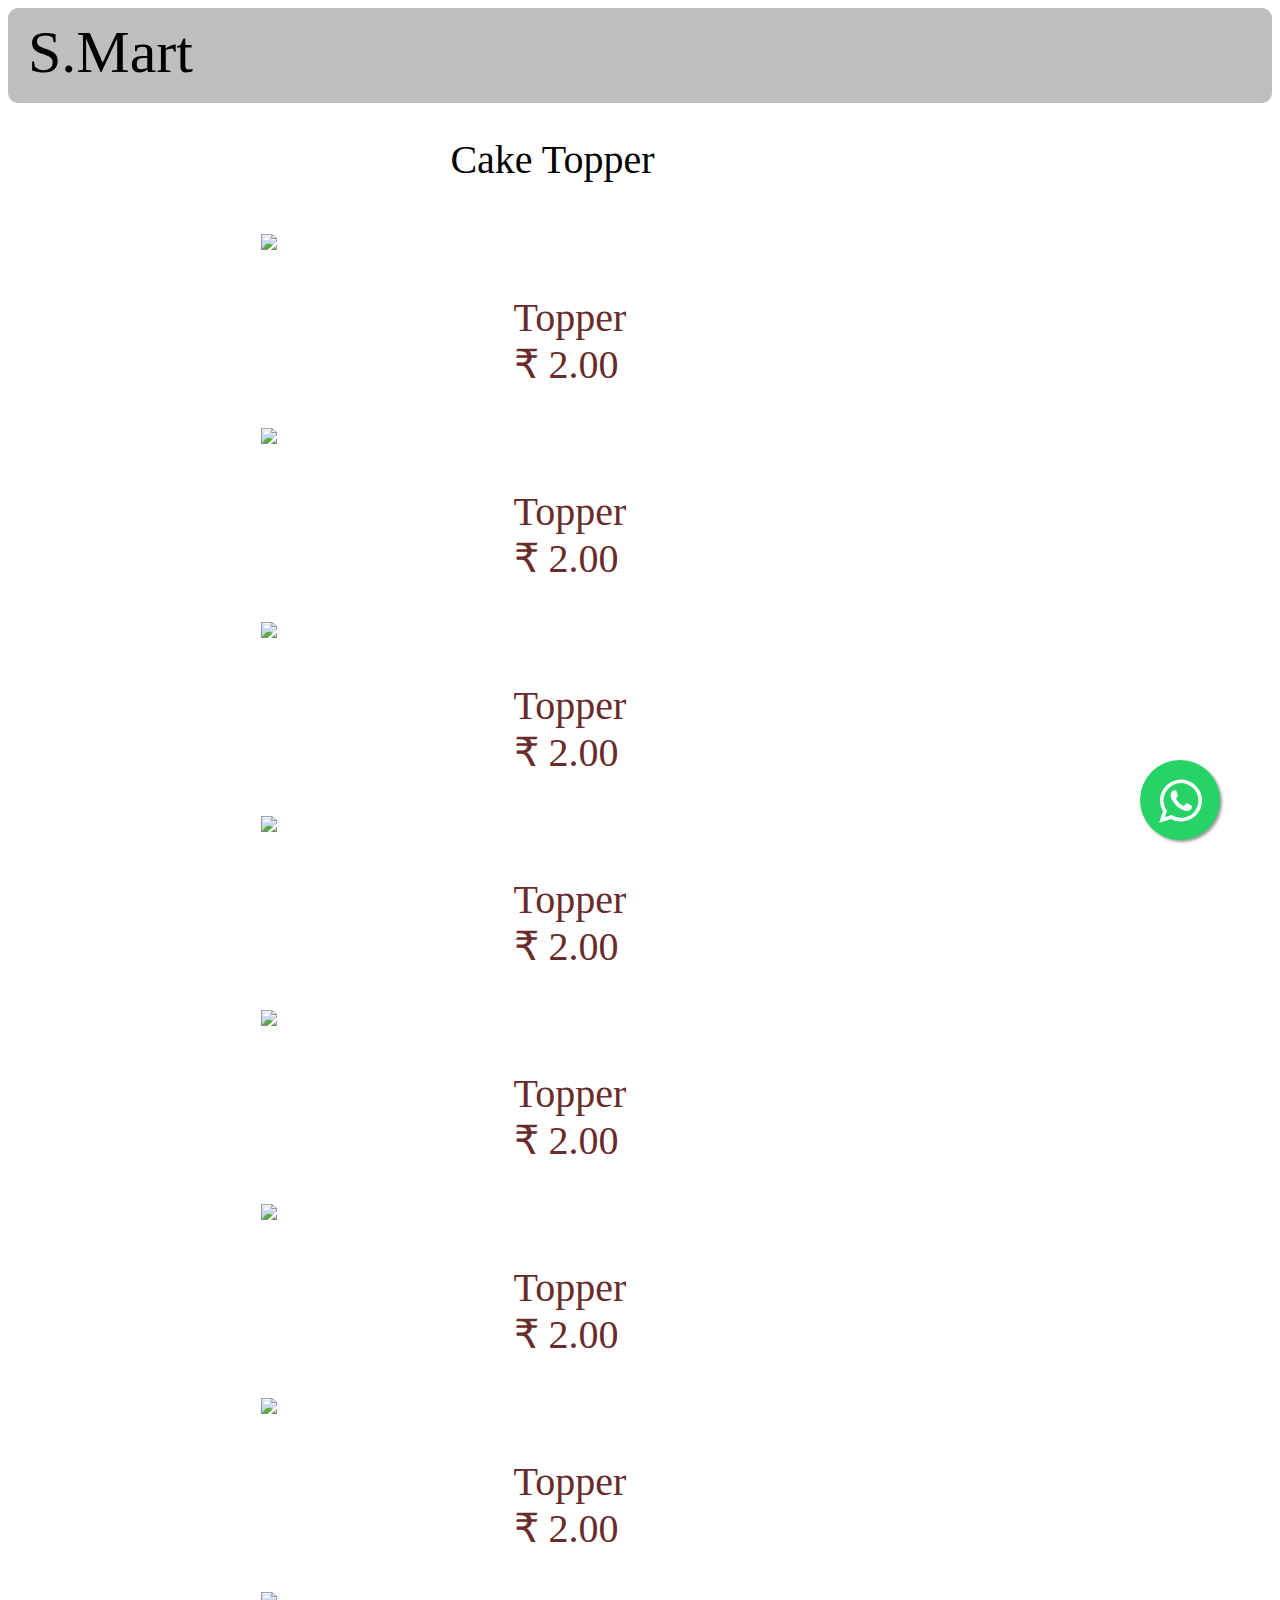
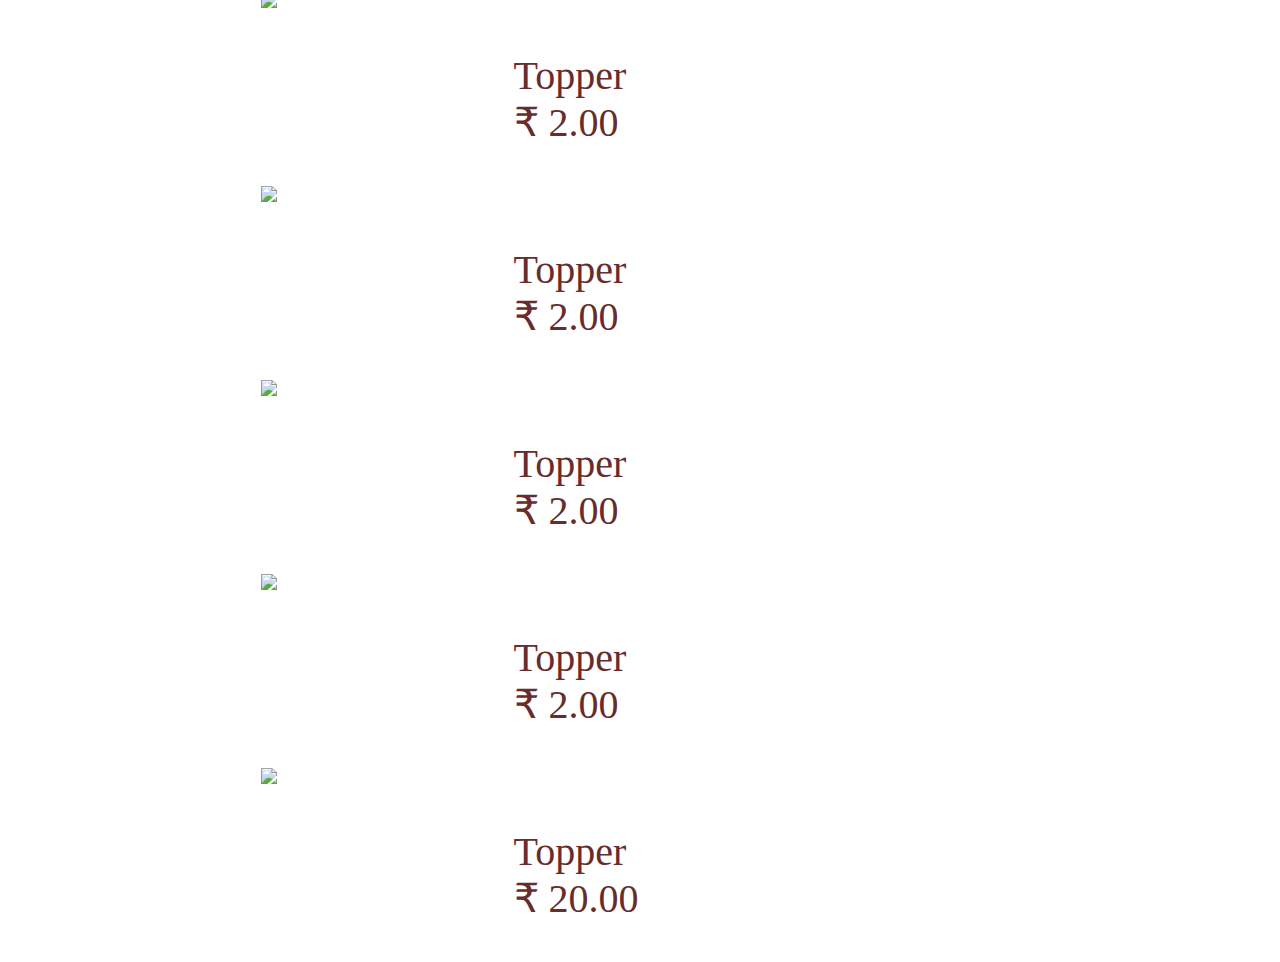
==== topper.html @ bcb13290 "Business site" ====
<!DOCTYPE html>
<html lang="en">
<head>
    <link rel="stylesheet" href="topper.css">
    <nav class="namenav">
        S.Mart
    </nav>
    <title>S.Mart | Topper</title>
</head>
<body>
    <h2>Cake Topper</h2><br>
    <div class="card">
     <a href="" ><img src="C:\Users\Jatan\Desktop\business website\S.Mart.github.io\image\good luck topper.jpg"width="600px" >
      <p>Topper<br>₹ 2.00</a> <br></p>

     <a href="" ><img src="C:\Users\Jatan\Desktop\business website\S.Mart.github.io\image\ann.bird topper.jpg"width="600px" > 
      <p>Topper<br>₹ 2.00</a><br></p> 

      <a href="" ><img src="C:\Users\Jatan\Desktop\business website\S.Mart.github.io\image\ann.topper.jpg"width="600px" > 
      <p>Topper<br>₹ 2.00</a><br></p> 

      <a href="" ><img src="C:\Users\Jatan\Desktop\business website\S.Mart.github.io\image\baby boy.jpg"width="600px" > 
      <p>Topper<br>₹ 2.00</a><br></p> 

      <a href="" ><img src="C:\Users\Jatan\Desktop\business website\S.Mart.github.io\image\baby shower.jpg"width="600px" >
        <p>Topper<br>₹ 2.00</a> <br></p>
  
       <a href="" ><img src="C:\Users\Jatan\Desktop\business website\S.Mart.github.io\image\bithday topper.jpg"width="600px" > 
        <p>Topper<br>₹ 2.00</a><br></p> 
  
        <a href="" ><img src="C:\Users\Jatan\Desktop\business website\S.Mart.github.io\image\emoji.jpg"width="600px" > 
        <p>Topper<br>₹ 2.00</a><br></p> 
  
        <a href="" ><img src="C:\Users\Jatan\Desktop\business website\S.Mart.github.io\image\hbd horse.jpg"width="600px" > 
        <p>Topper<br>₹ 2.00</a><br></p> 

        <a href="" ><img src="C:\Users\Jatan\Desktop\business website\S.Mart.github.io\image\hbd teddy.jpg"width="600px" > 
        <p>Topper<br>₹ 2.00</a><br></p> 

        <a href="" ><img src="C:\Users\Jatan\Desktop\business website\S.Mart.github.io\image\hbd topper.jpg"width="600px" > 
          <p>Topper<br>₹ 2.00</a><br></p> 
  
        <a href="" ><img src="C:\Users\Jatan\Desktop\business website\S.Mart.github.io\image\sweet girl.jpg"width="600px" > 
        <p>Topper<br>₹ 2.00</a><br></p> 

        <a href="" ><img src="C:\Users\Jatan\Desktop\business website\S.Mart.github.io\image\gliter topper.jpg"width="600px" > 
          <p>Topper<br>₹ 20.00</a><br></p> 
  
  </div>
  <link rel="stylesheet" href="https://maxcdn.bootstrapcdn.com/font-awesome/4.5.0/css/font-awesome.min.css">
  <a href="https://api.whatsapp.com/send?phone=919079160791&text=Hii I want to know more about your shop." class="float" target="_blank">
  <i class="fa fa-whatsapp my-float"></i>
  </a>
</body>
</html>
---- topper.css ----
.namenav{
    height : 75px;
    overflow: hidden;
    background-color: rgba(184, 184, 184, 0.911);
    font-size: 60px;
    font-family: 'Potta One', cursive;
    padding-top: 10px;
    padding-bottom: 10px;
    padding-left: 20px;
    border-radius: 10px;
}
h2{
    font-size: 40px;
    margin-left: 35%;
    font-family: 'Potta One', cursive;
    font-weight: lighter;
}

p{
    font-size: 40px;
    font-family:'Potta One',cursive;
    padding-left: 25%;
    
}
.card{
    margin-left: 20%;
}
a{
    color: rgb(105, 44, 44);
}
a:hover {
    color: hotpink;
  }
a:link {
    text-decoration: none;
  }
  .float{
	position:fixed;
	width:80px;
	height:80px;
	bottom:60px;
	right:60px;
	background-color:#25d366;
	color:#FFF;
	border-radius:50px;
	text-align:center;
  font-size:50px;
	box-shadow: 2px 2px 3px #999;
  z-index:100;
}

.my-float{
	margin-top:16px;
}
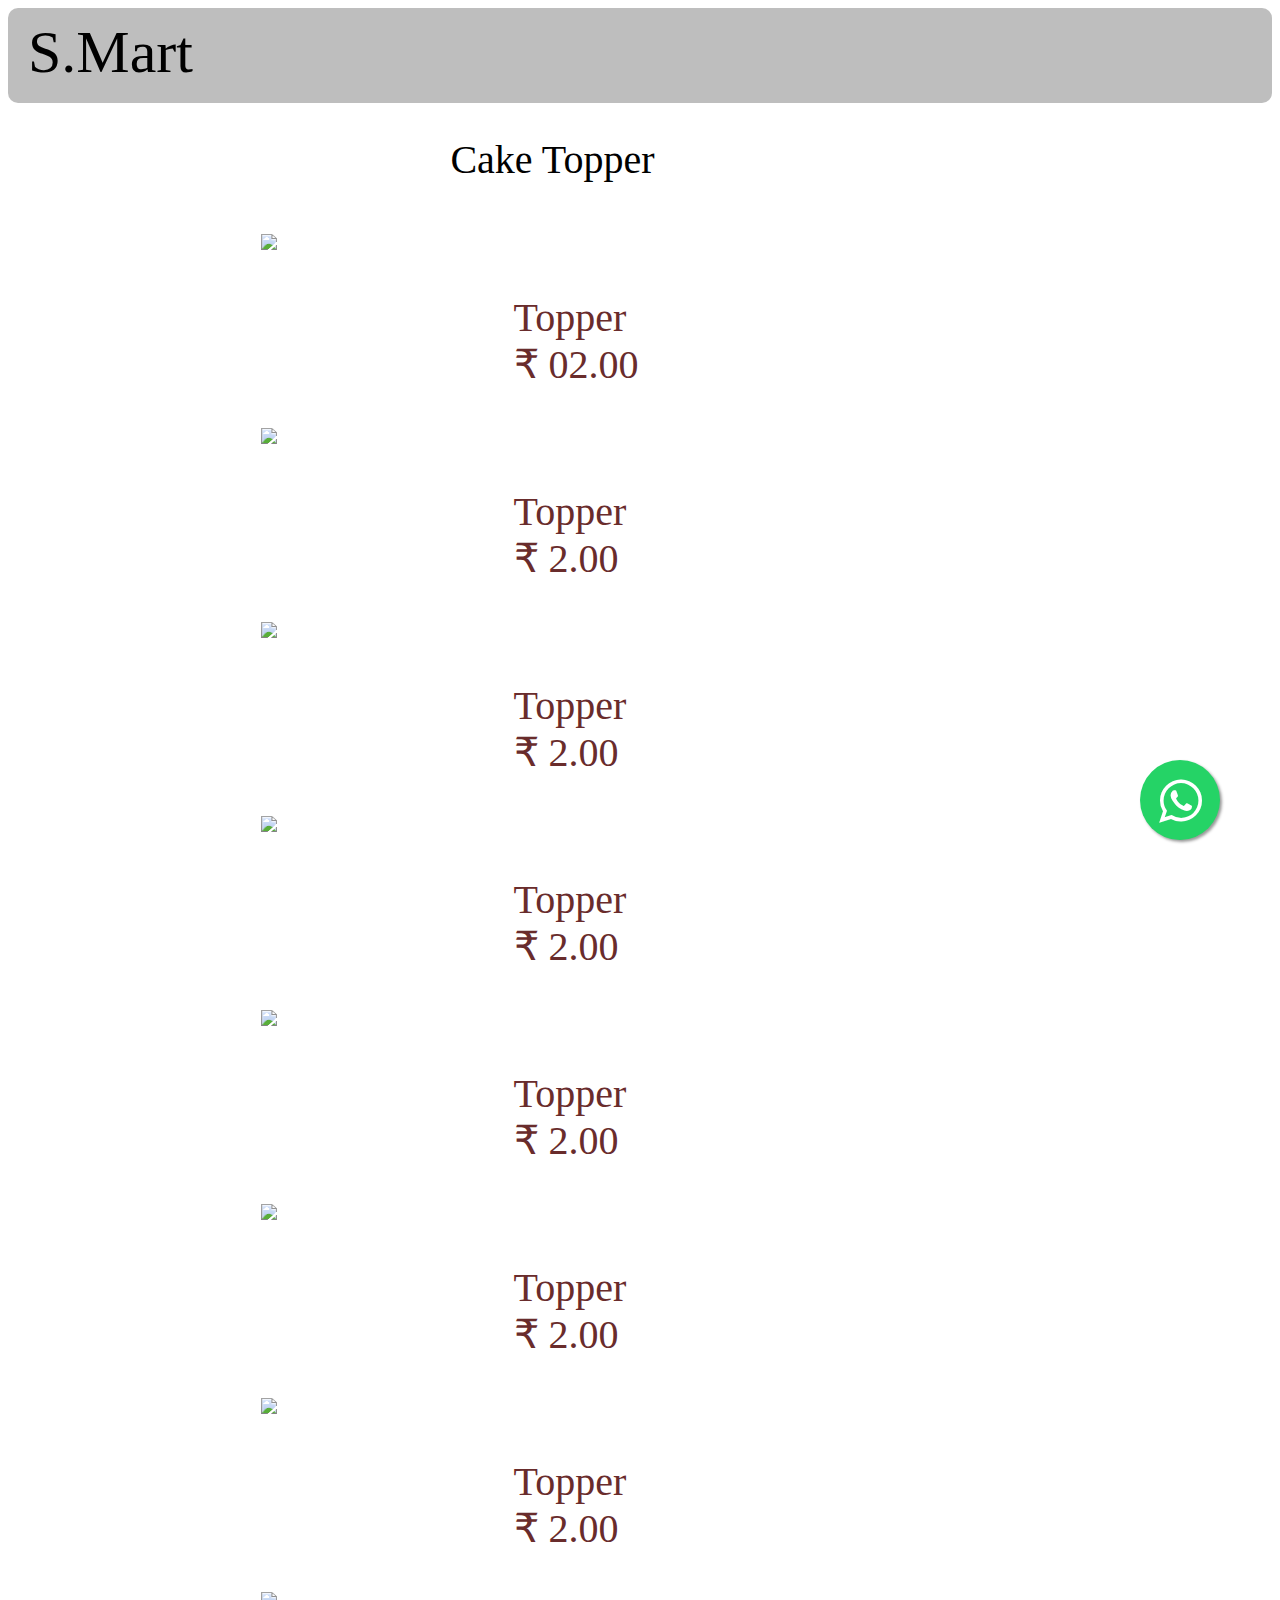
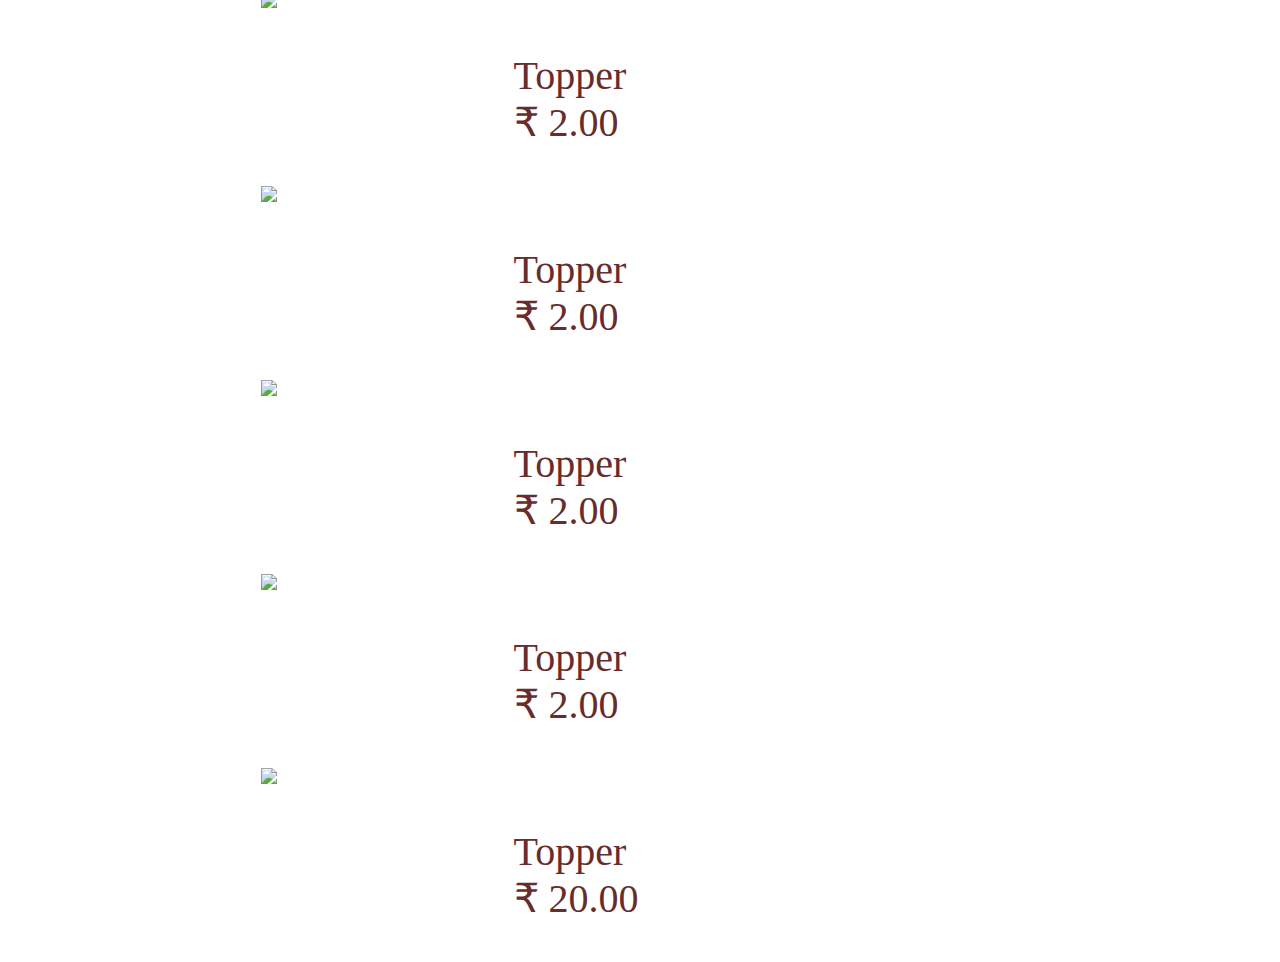
==== commit 53ac68eb: "Update topper.html" ====
--- a/topper.html
+++ b/topper.html
@@ -10,8 +10,8 @@
 <body>
     <h2>Cake Topper</h2><br>
     <div class="card">
-     <a href="" ><img src="C:\Users\Jatan\Desktop\business website\S.Mart.github.io\image\good luck topper.jpg"width="600px" >
-      <p>Topper<br>₹ 2.00</a> <br></p>
+     <a href="" ><img src="https://drive.google.com/file/d/1y_s3_QWo-dvSIkDuvJE-7NnB1qsyPdQq/view?usp=sharing"width="600px" >
+      <p>Topper<br>₹ 02.00</a> <br></p>
 
      <a href="" ><img src="C:\Users\Jatan\Desktop\business website\S.Mart.github.io\image\ann.bird topper.jpg"width="600px" > 
       <p>Topper<br>₹ 2.00</a><br></p> 
